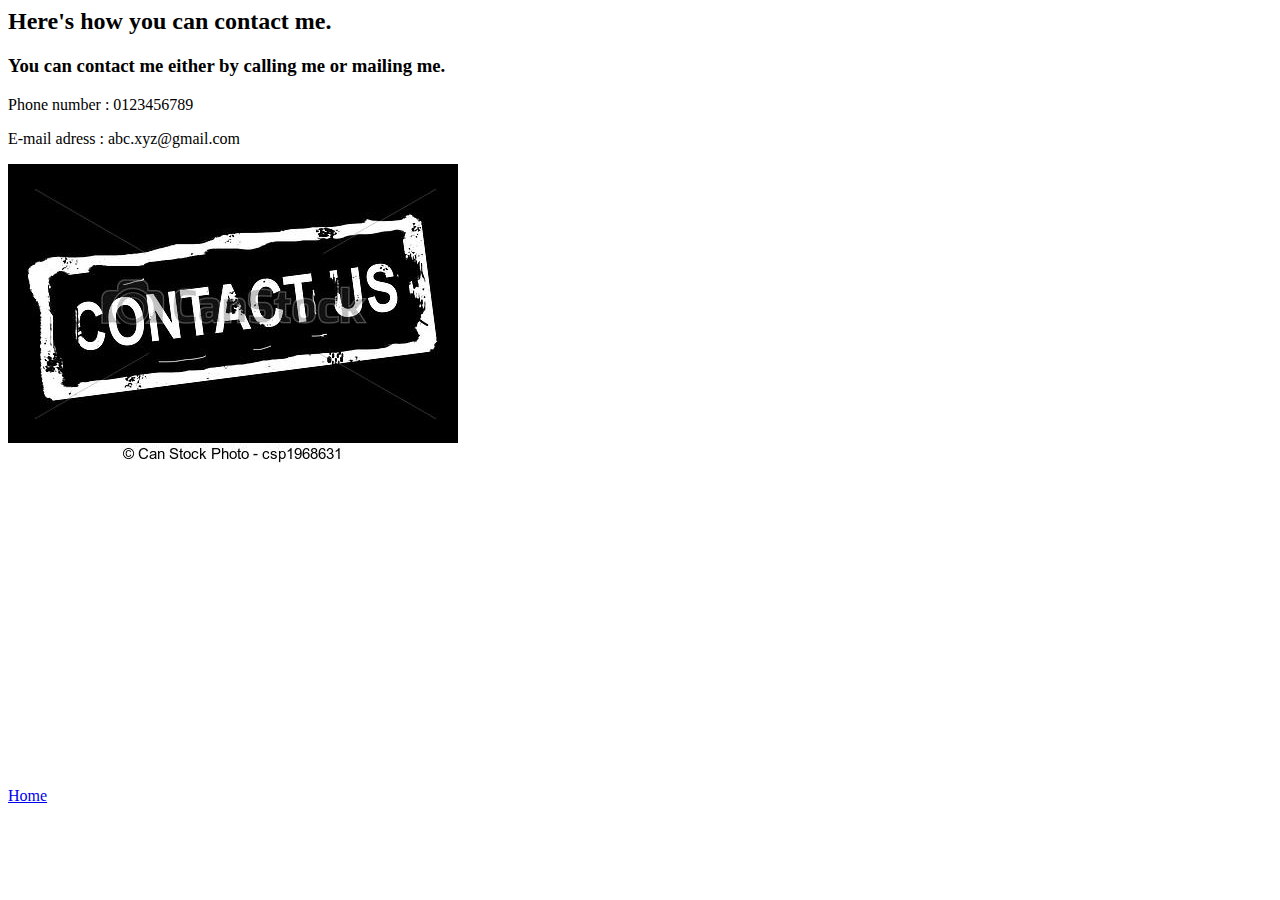
==== code/contact.html @ 3ae92e14 "Add files via upload" ====
<html>
    
<link rel="stylesheet" type="text/css" href="style_contact.css">

<head><h2>Here's how you can contact me.</h2></head>
<body>
    <h3>You can contact me either by calling me or mailing me.</h3>
    <p>Phone number : 0123456789</p>
    <p>E-mail adress : abc.xyz@gmail.com</p>
    <!--div class ="row">
      <div class ="row">
        <div class ="row">
          <div class ="row">
    
    <img src="contact.jpg" alt = "cont us image" >
    
          </div>
        </div>
      </div>
    </div-->
    <div class = "flex_container">
      <div><img src="contact.jpg" alt = "cont us image" ></div>
      <!--div>2</div>
      <div>3</div-->
    </div>

    <br> <br> <br> <br> <br> <br> <br> <br> <br> <br> <br> <br>   <br> <br> <br> <br> <br> <br> 

    <div class = "home">
          <a href = "home.html">Home</a>
        </div>



</body>

</html>
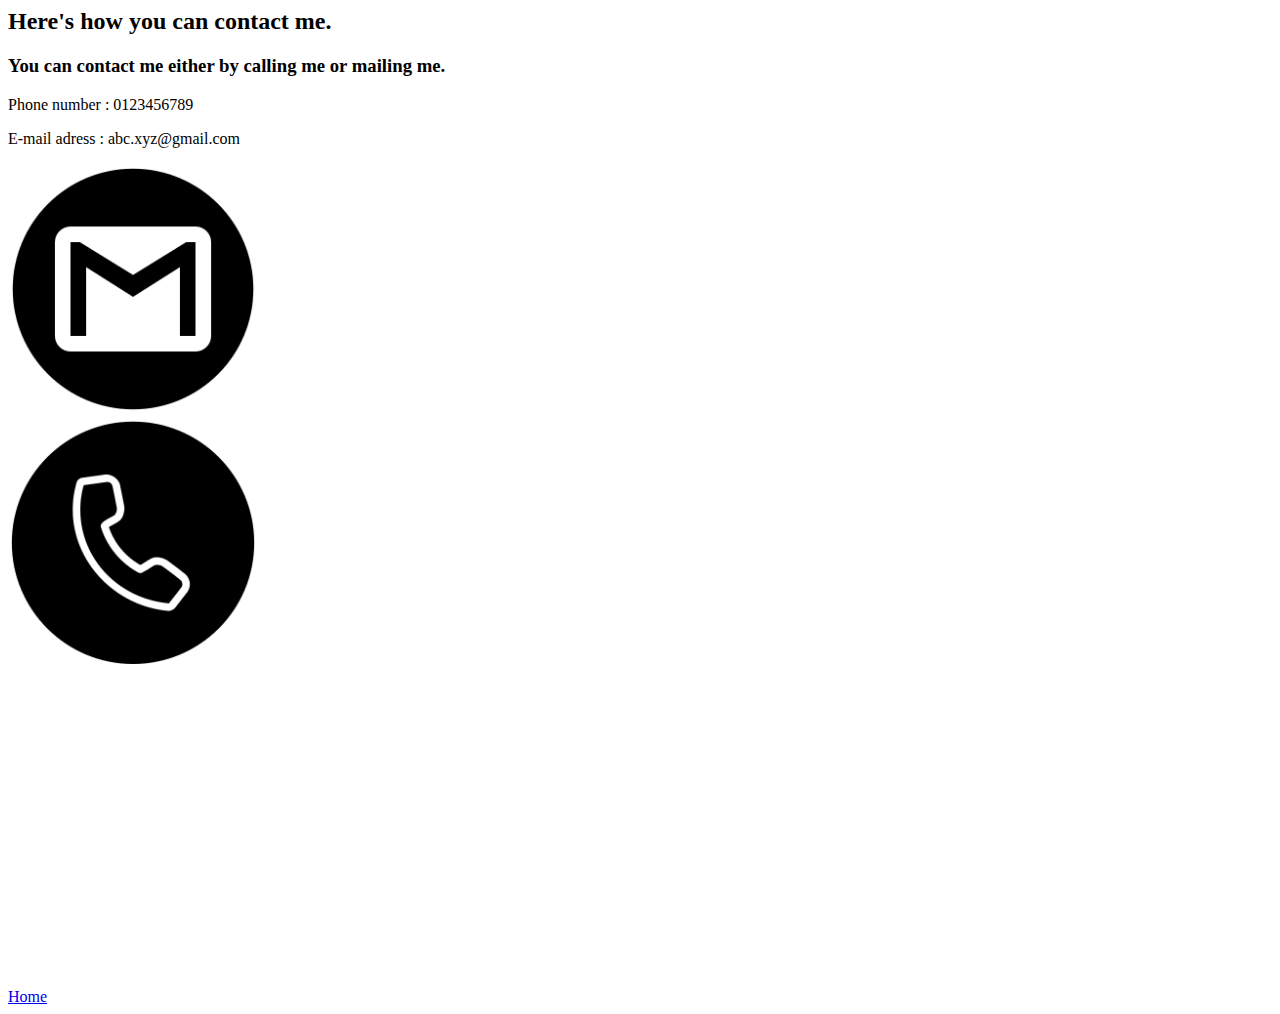
==== commit 07387042: "Add files via upload" ====
--- a/code/contact.html
+++ b/code/contact.html
@@ -7,21 +7,11 @@
     <h3>You can contact me either by calling me or mailing me.</h3>
     <p>Phone number : 0123456789</p>
     <p>E-mail adress : abc.xyz@gmail.com</p>
-    <!--div class ="row">
-      <div class ="row">
-        <div class ="row">
-          <div class ="row">
     
-    <img src="contact.jpg" alt = "cont us image" >
-    
-          </div>
-        </div>
-      </div>
-    </div-->
     <div class = "flex_container">
-      <div><img src="contact.jpg" alt = "cont us image" ></div>
-      <!--div>2</div>
-      <div>3</div-->
+
+      <div><img src="gmail.png" alt = "cont us image" width ="250px" height="250" ></div>
+      <div><img src="phone..webp" alt = "cont us image" width ="250px" height="250"></div>
     </div>
 
     <br> <br> <br> <br> <br> <br> <br> <br> <br> <br> <br> <br>   <br> <br> <br> <br> <br> <br> 
